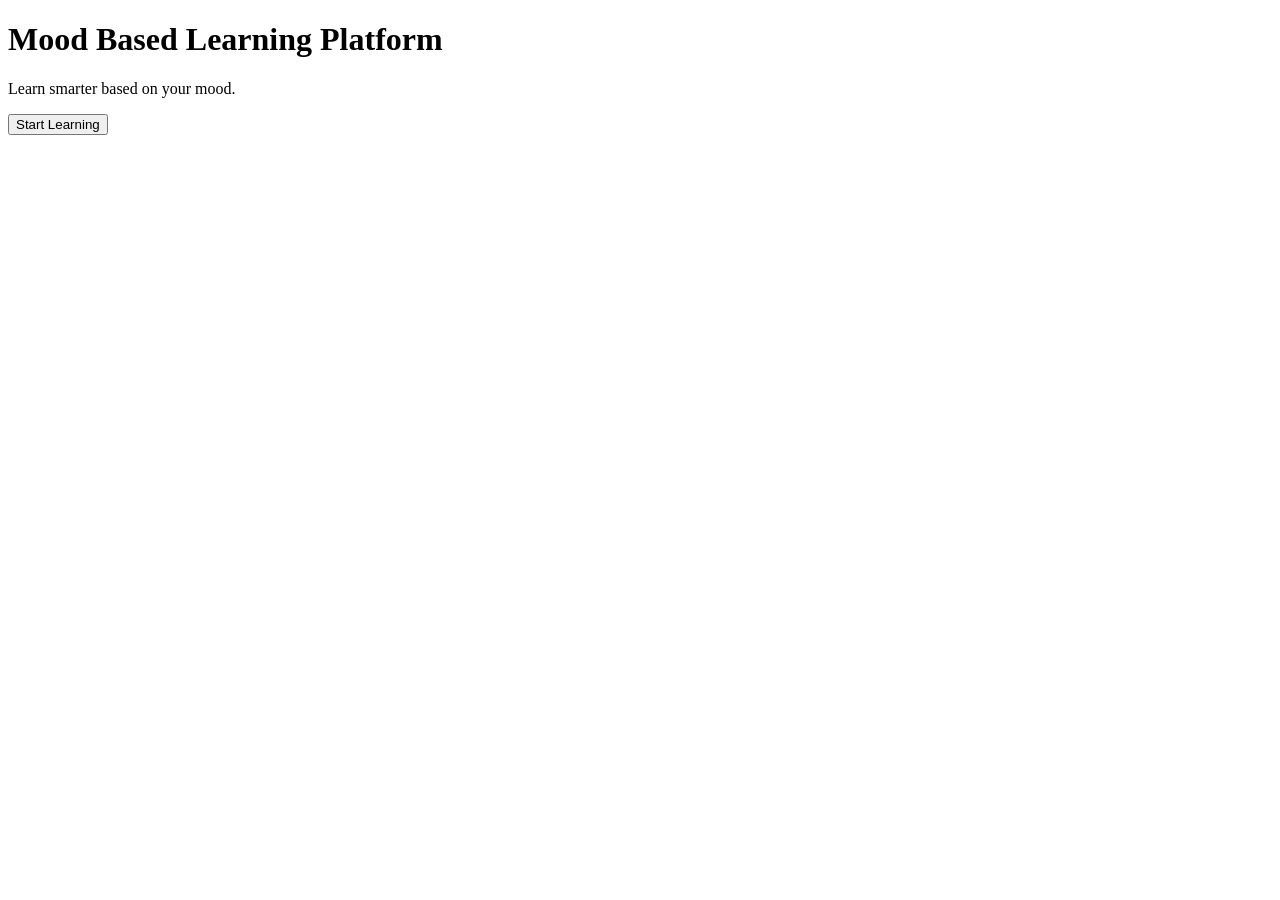
==== index.html @ 7b27ea96 "Create index.html" ====
<!DOCTYPE html>
<html>
<head>
<title>Mood Based Learning</title>
<link rel="stylesheet" href="css/style.css">
</head>

<body>

<div class="container">

<h1>Mood Based Learning Platform</h1>

<p>Learn smarter based on your mood.</p>

<a href="mood.html">
<button>Start Learning</button>
</a>

</div>

</body>
</html>
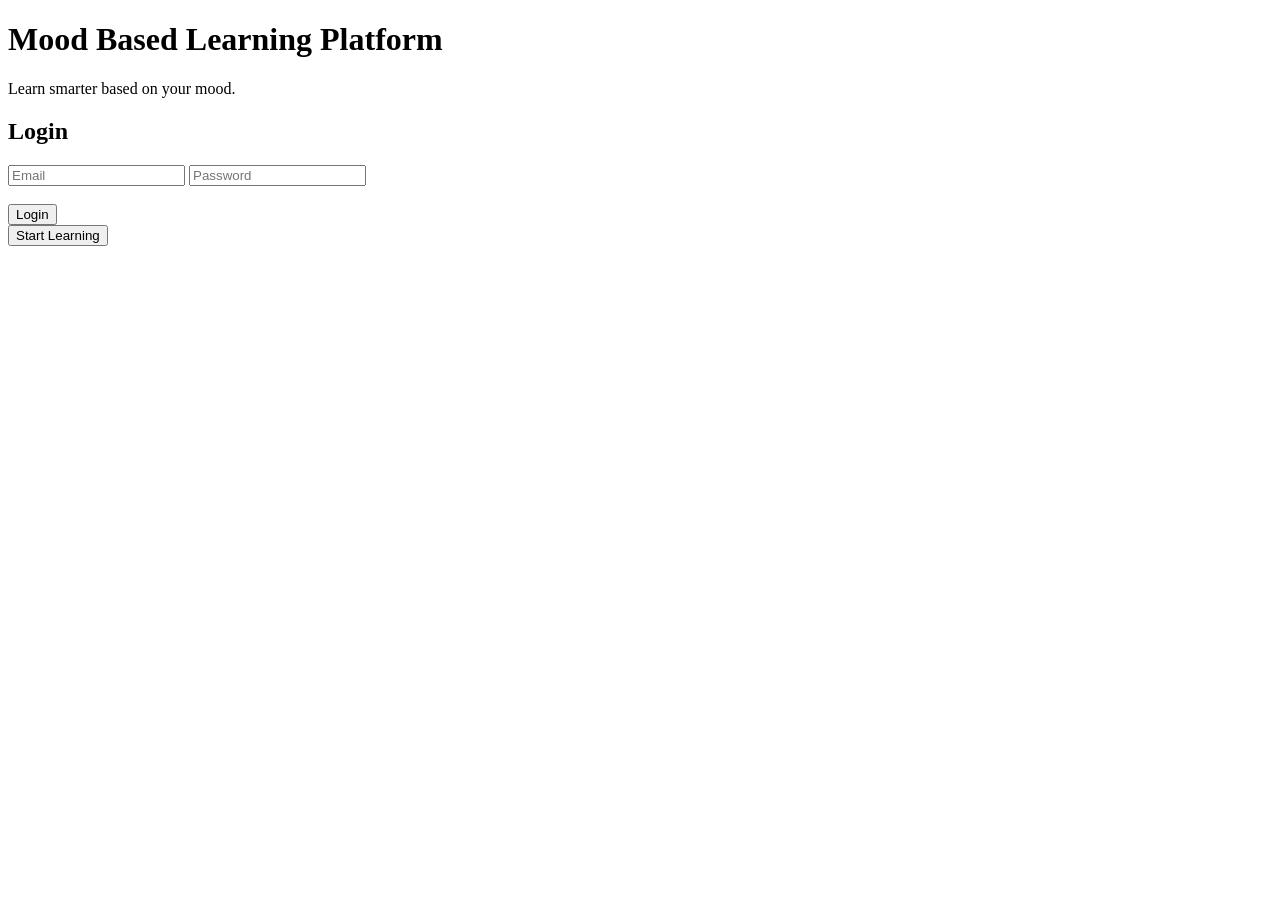
==== commit 9c3bdd32: "Update index.html" ====
--- a/index.html
+++ b/index.html
@@ -13,6 +13,22 @@
 
 <p>Learn smarter based on your mood.</p>
 
+<h2>Login</h2>
+
+<input id="email" placeholder="Email">
+<input id="password" type="password" placeholder="Password">
+
+<br><br>
+
+<button onclick="login()">Login</button>
+
+</div>
+
+<script src="login.js"></script>
+
+</body>
+</html>
+
 <a href="mood.html">
 <button>Start Learning</button>
 </a>
